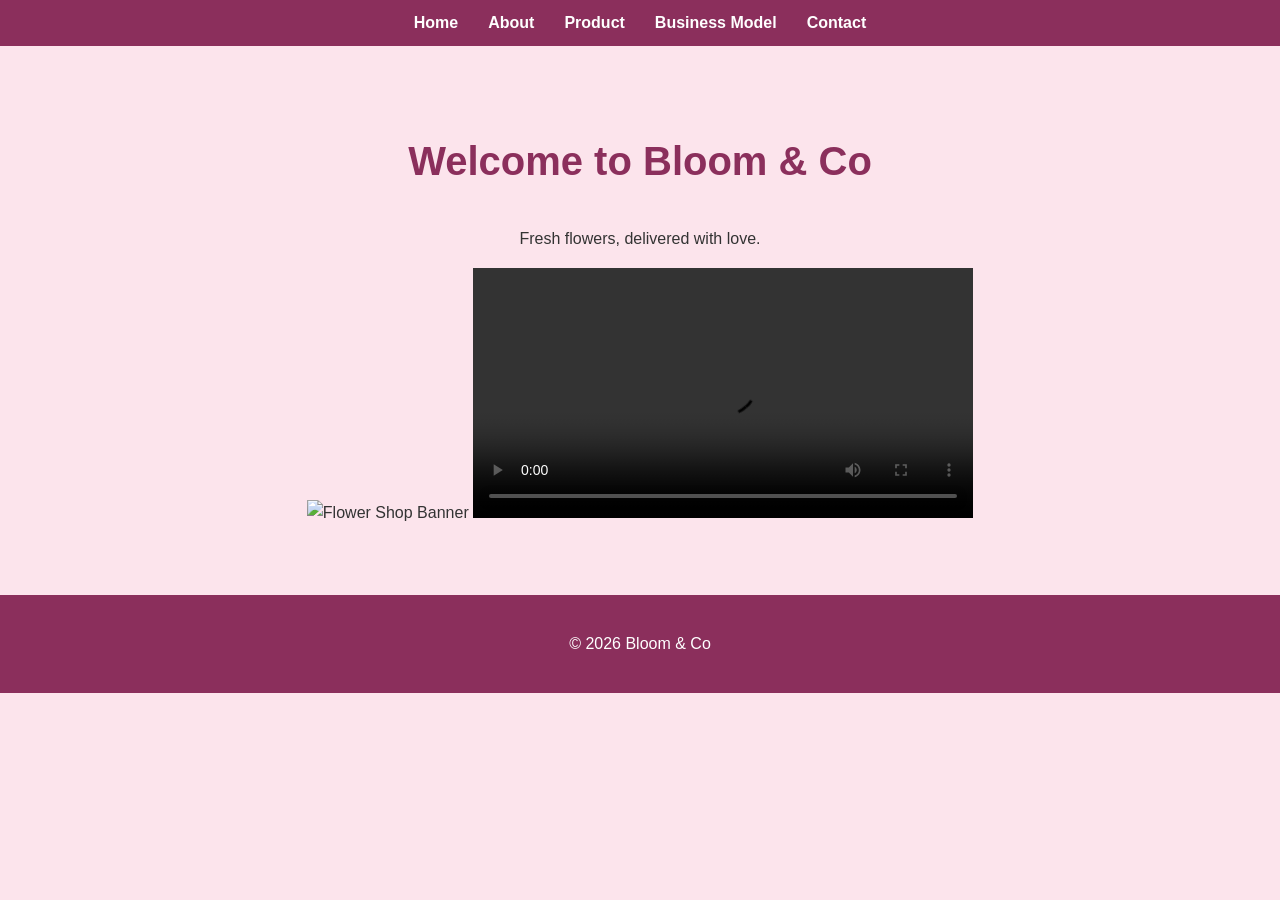
==== index.html @ e260b60a "Add files via upload" ====
<!DOCTYPE html>
<html lang="en">
<head>
  <meta charset="UTF-8">
  <title>Bloom & Co - Home</title>
  <link rel="stylesheet" href="style.css">
</head>
<body>
<header>
  <nav>
    <ul class="nav-menu">
      <li><a href="index.html">Home</a></li>
      <li><a href="about.html">About</a></li>
      <li><a href="product.html">Product</a></li>
      <li><a href="business.html">Business Model</a></li>
      <li><a href="contact.html">Contact</a></li>
    </ul>
  </nav>
</header>

<section class="hero">
  <h1>Welcome to Bloom & Co</h1>
  <p>Fresh flowers, delivered with love.</p>
  <img src="flower.JPG" alt="Flower Shop Banner" width="300">

  <video controls width="500">
    <source src="flower.mp4" type="video/mp4">

  </video>
</section>

<footer>
  <p>&copy; 2026 Bloom & Co</p>
</footer>
</body>
</html>
---- style.css ----
/* General page styling */
body {
  font-family: Arial, sans-serif;
  margin: 0;
  line-height: 1.6;
  background-color: #fffafc; /* soft background */
  color: #333;
  padding: 10px 0;
}

/* Navigation bar */
header {
  background: #8b2f5c; /* deep rose color */
  color: #fff;
  padding: 10px 0;
}

.nav-menu {
  display: flex;
  justify-content: center;
  list-style: none;
  margin: 0;
  padding: 0;
}

.nav-menu li {
  margin: 0 15px;
}

.nav-menu a {
  color: #fff;
  text-decoration: none;
  font-weight: bold;
}

.nav-menu a:hover {
  text-decoration: underline;
}

/* Hero section on Home page */
.hero {
  text-align: center;
  padding: 50px;
  background: #fce4ec; /* light pink */
}

.hero h1 {
  font-size: 2.5em;
  color: #8b2f5c;
}

/* Content sections */
.content {
  padding: 20px;
   background: #fce4ec; /* light pink */
}

.content h2, .content h3 {
  color: #8b2f5c;
}
body {
  background-color: #fce4ec; /* light pink */
  margin: 0;
  padding: 0;
}

/* Product grid */
.product-grid {
  display: flex;
  gap: 20px;
  flex-wrap: wrap;
}

.product {
  border: 1px solid #ddd;
  padding: 15px;
  text-align: center;
  background: #fce4ec; /* light pink */;
  flex: 1;
}

.product img {
  width: 200px;
  height: auto;
  border-radius: 8px;
}

/* Contact form */
form {
  max-width: 400px;
  margin: 20px auto;
   background: #fce4ec; /* light pink */
  padding: 20px;
  border-radius: 8px;
}

form input, form textarea {
  width: 100%;
  padding: 10px;
  margin-bottom: 10px;
}

form button {
  background: #8b2f5c;
  color: #fff;
  border: none;
  padding: 10px 15px;
  cursor: pointer;
}

form button:hover {
  background: #6a1b3b;
}

/* Footer */
footer {
  text-align: center;
  padding: 20px;
  background: #8b2f5c;
  color: #fff;
  margin-top: 20px;
}
/* Responsive design for smaller screens */
@media (max-width: 768px) {
  .nav-menu {
    flex-direction: column;
    align-items: center;
  }

  .nav-menu li {
    margin: 10px 0;
  }

  .hero {
    padding: 20px;
  }

  .product-grid {
    flex-direction: column;
    align-items: center;
  }

  .product {
    width: 90%;
    margin-bottom: 20px;
  }

  form {
    width: 90%;
  }
}
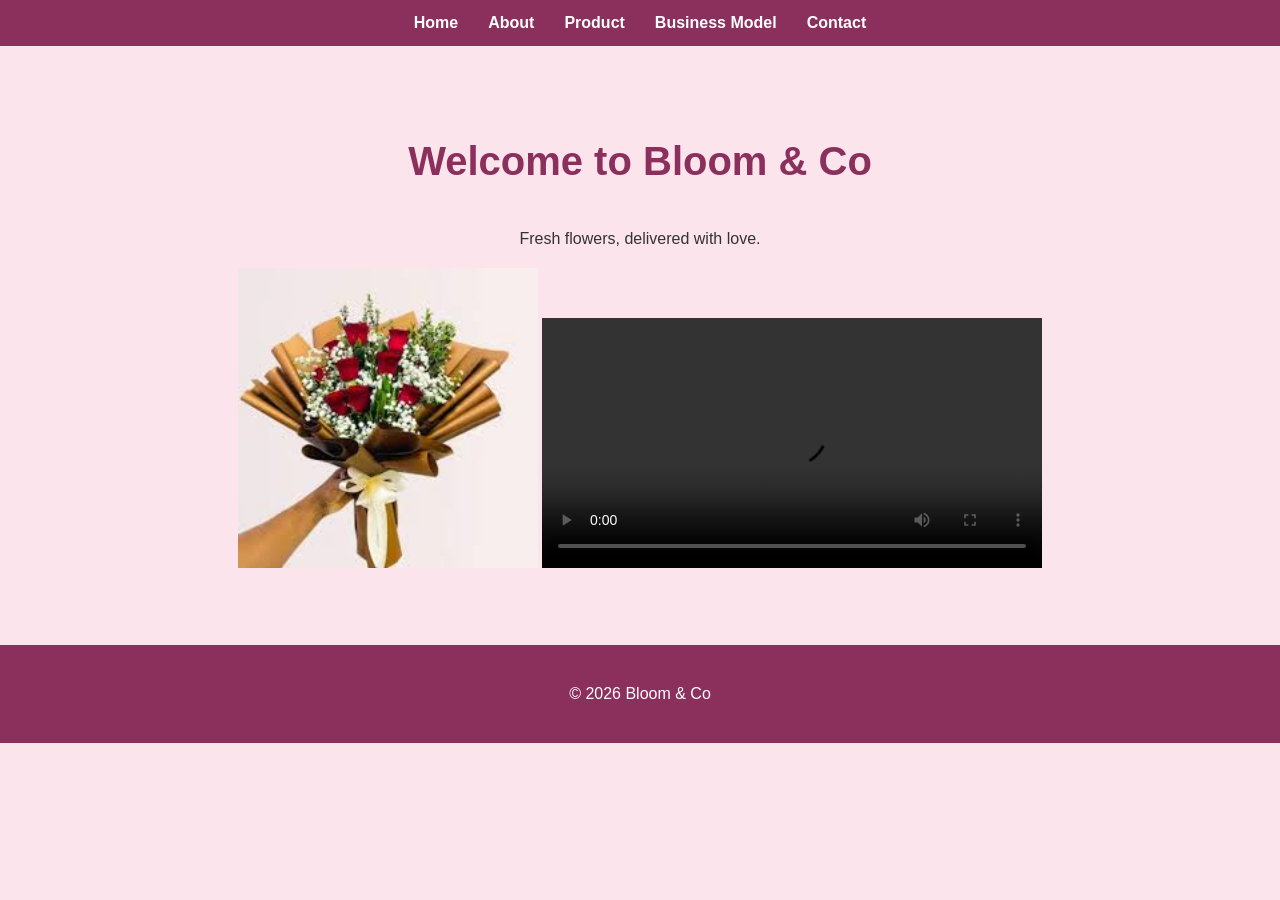
==== commit b6e8d079: "Update index.html" ====
--- a/index.html
+++ b/index.html
@@ -21,10 +21,10 @@
 <section class="hero">
   <h1>Welcome to Bloom & Co</h1>
   <p>Fresh flowers, delivered with love.</p>
-  <img src="flower.JPG" alt="Flower Shop Banner" width="300">
+  <img src="flower.jpg" alt="Flower Shop Banner" width="300">
 
   <video controls width="500">
-    <source src="flower.mp4" type="video/mp4">
+    <source src="flower.mp4"type="video/mp4">
 
   </video>
 </section>
@@ -33,4 +33,4 @@
   <p>&copy; 2026 Bloom & Co</p>
 </footer>
 </body>
-</html>+</html>
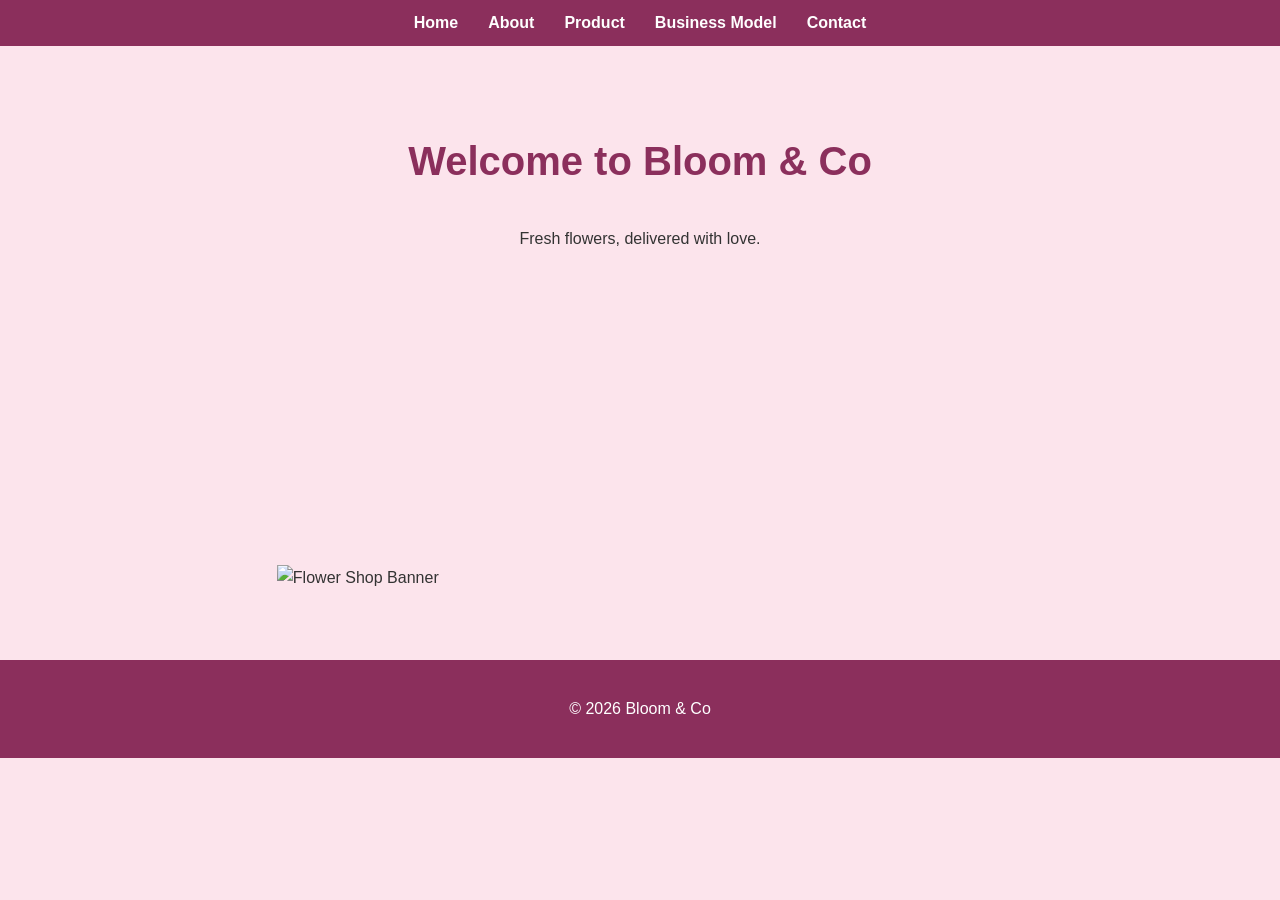
==== commit 1219748f: "Update index.html" ====
--- a/index.html
+++ b/index.html
@@ -21,12 +21,16 @@
 <section class="hero">
   <h1>Welcome to Bloom & Co</h1>
   <p>Fresh flowers, delivered with love.</p>
-  <img src="flower.jpg" alt="Flower Shop Banner" width="300">
+  <img src="flower.JPG" alt="Flower Shop Banner" width="300">
 
-  <video controls width="500">
-    <source src="flower.mp4"type="video/mp4">
-
-  </video>
+  <!-- Correct YouTube embed for the video -->
+  <iframe width="560" height="315" 
+    src="https://www.youtube.com/embed/cjejS5VpZAQ" 
+    title="A day in the life of a florist"
+    frameborder="0" 
+    allow="accelerometer; autoplay; clipboard-write; encrypted-media; gyroscope; picture-in-picture; web-share" 
+    allowfullscreen>
+  </iframe>
 </section>
 
 <footer>
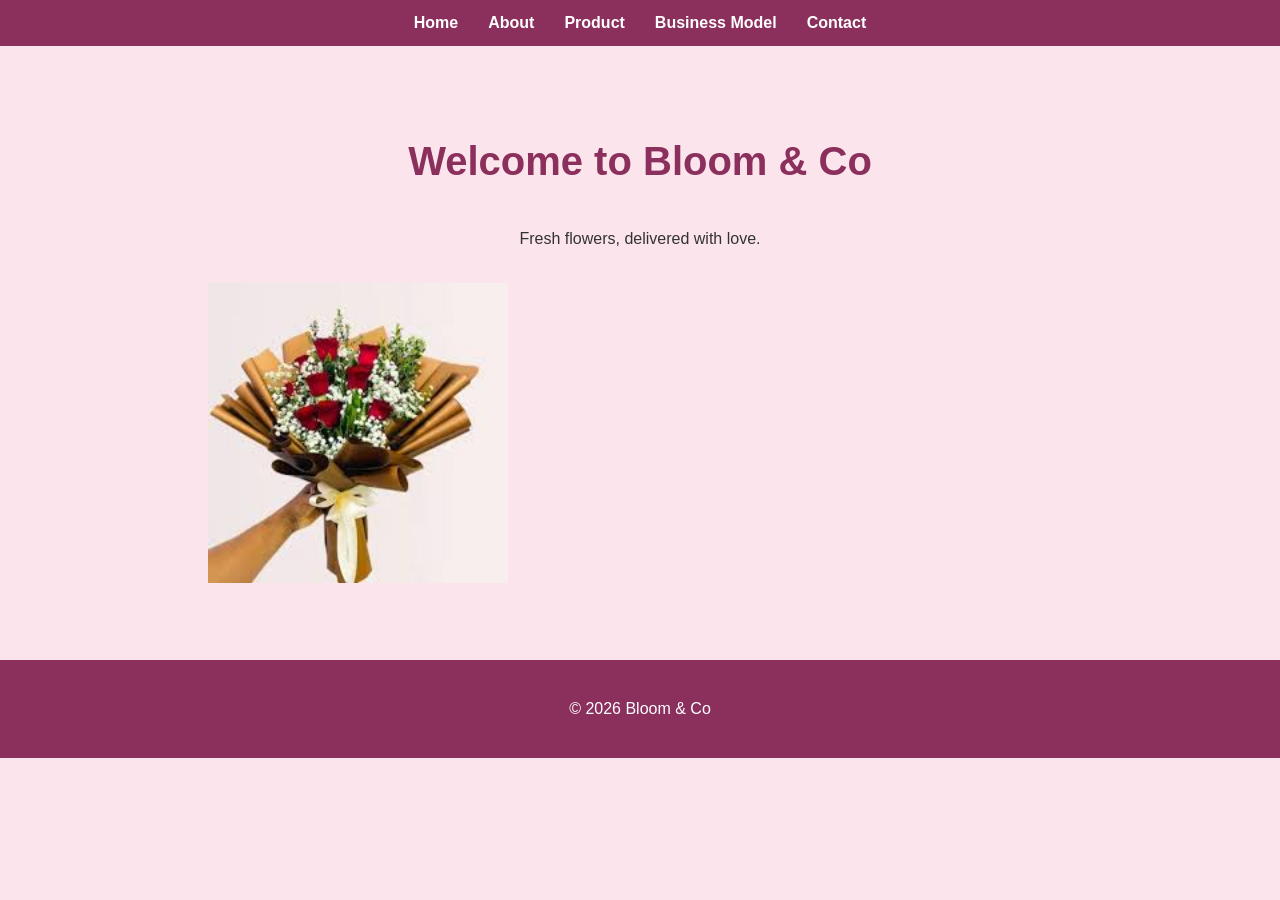
==== commit b015db9e: "Update index.html" ====
--- a/index.html
+++ b/index.html
@@ -21,7 +21,7 @@
 <section class="hero">
   <h1>Welcome to Bloom & Co</h1>
   <p>Fresh flowers, delivered with love.</p>
-  <img src="flower.JPG" alt="Flower Shop Banner" width="300">
+  <img src="flower.jpg" alt="Flower Shop Banner" width="300">
 
   <!-- Correct YouTube embed for the video -->
   <iframe width="560" height="315" 
